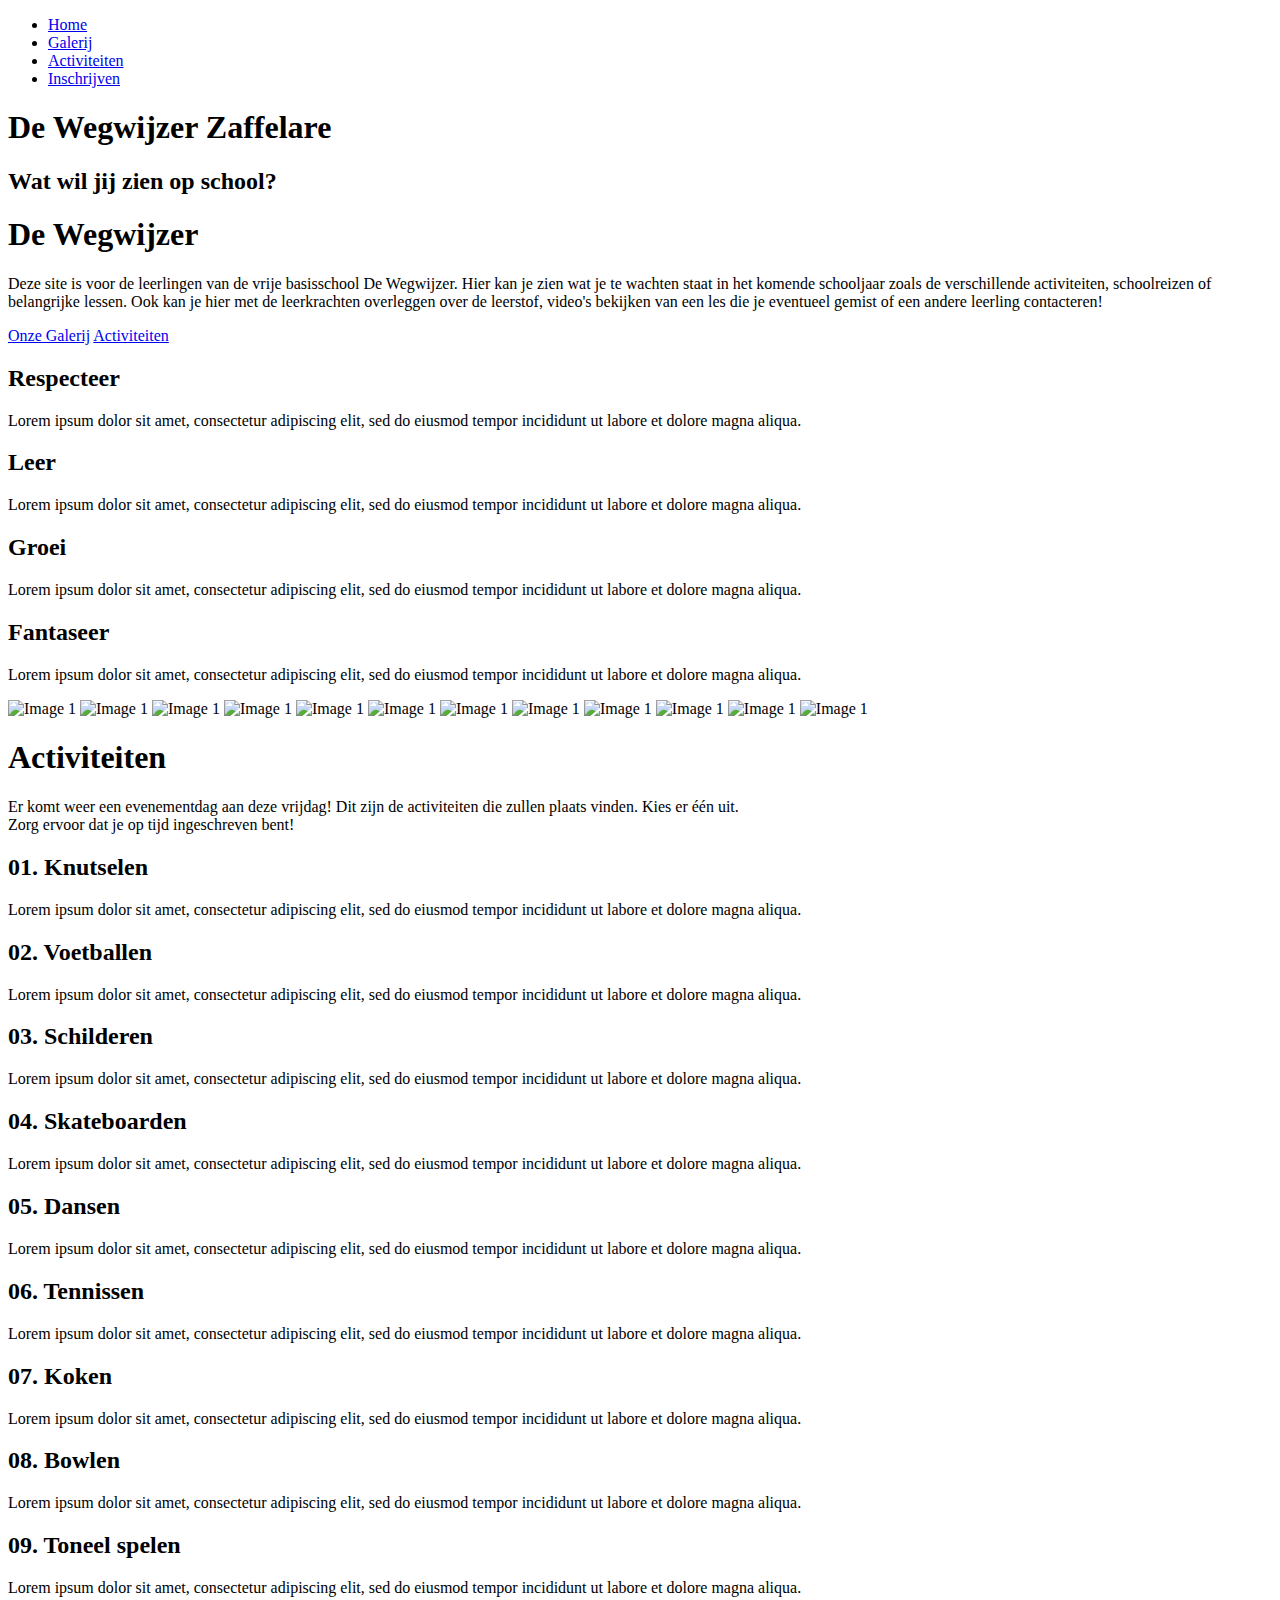
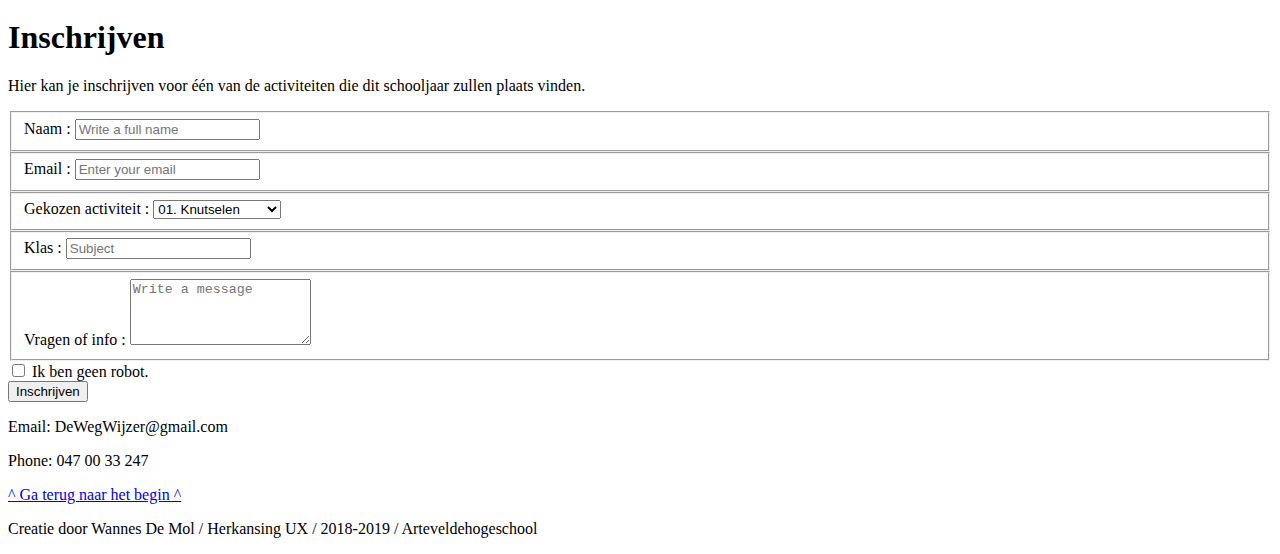
==== index.html @ 464d7c9a "Add files via upload" ====
<!DOCTYPE html>
<html lang="nl">
<head>
    <meta charset="UTF-8">
    <link rel="stylesheet" type="text/css" href="css/style.css">
    <link href="https://fonts.googleapis.com/css?family=Oswald&display=swap" rel="stylesheet">
    <title>UX - De Wegwijzer Zaffelare</title>
</head>

<body>

    <!-- NAVIGATIE NAVIGATIE NAVIGATIE-->
        <div class="nav">    
                <nav class="navbar navbar-light">
                  <ul class="nav navbar-nav single-page-nav">
                    <li class="nav-item"> <a class="nav-link eerste" href="#home">Home</a></li>
                    <li class="nav-item"> <a class="nav-link" href="#gallery">Galerij</a></li>
                    <li class="nav-item"> <a class="nav-link" href="#about">Activiteiten</a></li>
                    <li class="nav-item"> <a class="nav-link" href="#contact">Inschrijven</a></li>
                  </ul>
                </nav>
            </div>

<header id="top">

<!-- HEADER HEADER HEADER -->

	<div class="container">

        <div class="row">
    
            <div class="site-title">
                <h1>De Wegwijzer Zaffelare</h1>
                <h2>Wat wil jij zien op school?</h2>
            </div>
        </div>
    </div>
</header>

<!-- HOME HOME HOME HOME HOME HOME HOME-->

<section id="home">

	<div class="container">

        <div class="row BB-home single-page-nav">

                <h1>De Wegwijzer</h1>
        
        	<div class="text-center">
            	<p> Deze site is voor de leerlingen van de vrije basisschool De Wegwijzer. 
                    Hier kan je zien wat je te wachten staat in het komende schooljaar zoals de verschillende activiteiten,
                     schoolreizen of belangrijke lessen. Ook kan je hier met de leerkrachten overleggen over de leerstof, video's bekijken van een les die je eventueel gemist of een andere leerling contacteren!</p>
                <a href="#gallery" class="introlinks">Onze Galerij</a>
                <a href="#about" class="introlinks">Activiteiten</a>
            </div>
        </div>

<!-- HERSTEL HERSTEL HERSTEL HERSTEL HERSTEL HERSTEL -->
        
        <div class="HERSTEL">
        	<div class="BB-content lightgray text-center">
                <h2>Respecteer</h2>
            	<p>Lorem ipsum dolor sit amet, consectetur adipiscing elit, sed do eiusmod tempor incididunt ut labore et dolore magna aliqua.</p>
            </div>
            <div class="BB-content gray text-center">
            	<h2>Leer</h2>
            	<p>Lorem ipsum dolor sit amet, consectetur adipiscing elit, sed do eiusmod tempor incididunt ut labore et dolore magna aliqua.</p>
            </div>
            <div class="BB-content darkgray text-center">
            	<h2>Groei</h2>
            	<p>Lorem ipsum dolor sit amet, consectetur adipiscing elit, sed do eiusmod tempor incididunt ut labore et dolore magna aliqua.</p>
            </div>
            <div class="BB-content black text-center">
            	<h2>Fantaseer</h2>
            	<p>Lorem ipsum dolor sit amet, consectetur adipiscing elit, sed do eiusmod tempor incididunt ut labore et dolore magna aliqua.</p>
            </div>
        </div>
        
	</div>
    
</section>

<!-- GALERIJ GALERIJ GALERIJ GALERIJ GALERIJ GALERIJ GALERIJ GALERIJ -->

<section id="gallery">

	<div class="container">

        <div>
            <img src="images/School1.jpeg" alt="Image 1" class="deneerste top">
            <img src="images/School2.jpeg" alt="Image 1" class="top">
            <img src="images/School3.jpeg" alt="Image 1" class="top">
            <img src="images/School4.jpeg" alt="Image 1" class="top">
            <img src="images/School5.jpg" alt="Image 1" class="deneerste">
            <img src="images/School6.jpg" alt="Image 1" >
            <img src="images/School.jpeg" alt="Image 1" >
            <img src="images/School8.jpeg" alt="Image 1" >
            <img src="images/School13.jpg" alt="Image 1" class="deneerste onder">
            <img src="images/School9.jpeg" alt="Image 1" class="onder">
            <img src="images/School10.jpg" alt="Image 1" class="onder">
            <img src="images/School11.jpeg" alt="Image 1" class="onder">
        </div>
    </div>

</section>

<!-- GEKLEURD GEKLEURD GEKLEURD GEKLEURD GEKLEURD GEKLEURD GEKLEURD GEKLEURD -->

<section id="about">

	<div class="container">
    
    	<div class="row BB-section-header">
        	<div class="text-center">
        		<h1>Activiteiten</h1>
                <p>Er komt weer een evenementdag aan deze vrijdag! Dit zijn de activiteiten die zullen plaats vinden.
                    Kies er één uit. </br> Zorg ervoor dat je op tijd ingeschreven bent!
                </p>
            </div>
        </div>

        <div class="row">
        
        	<div class="Gekleurd lightgray">
            	<h2>01. Knutselen</h2>
            	<p>Lorem ipsum dolor sit amet, consectetur adipiscing elit, sed do eiusmod tempor incididunt ut labore et dolore magna aliqua.</p>
            </div> 
            <div class="Gekleurd gray">
            	<h2>02. Voetballen</h2>
            	<p>Lorem ipsum dolor sit amet, consectetur adipiscing elit, sed do eiusmod tempor incididunt ut labore et dolore magna aliqua.</p>
            </div>
            <div class="Gekleurd darkgray">
            	<h2>03. Schilderen</h2>
            	<p>Lorem ipsum dolor sit amet, consectetur adipiscing elit, sed do eiusmod tempor incididunt ut labore et dolore magna aliqua.</p>
            </div>
        
        	<div class="Gekleurd pink">
            	<h2>04. Skateboarden</h2>
            	<p>Lorem ipsum dolor sit amet, consectetur adipiscing elit, sed do eiusmod tempor incididunt ut labore et dolore magna aliqua.</p>
            </div>
            <div class="Gekleurd lightblue">
            	<h2>05. Dansen</h2>
            	<p>Lorem ipsum dolor sit amet, consectetur adipiscing elit, sed do eiusmod tempor incididunt ut labore et dolore magna aliqua.</p>
            </div>
        
        	<div class="Gekleurd red">
            	<h2>06. Tennissen</h2>
            	<p>Lorem ipsum dolor sit amet, consectetur adipiscing elit, sed do eiusmod tempor incididunt ut labore et dolore magna aliqua.</p>
            </div>
            <div class="Gekleurd blue">
            	<h2>07. Koken</h2>
            	<p>Lorem ipsum dolor sit amet, consectetur adipiscing elit, sed do eiusmod tempor incididunt ut labore et dolore magna aliqua.</p>
            </div>
            <div class="Gekleurd green">
            	<h2>08. Bowlen</h2>
            	<p>Lorem ipsum dolor sit amet, consectetur adipiscing elit, sed do eiusmod tempor incididunt ut labore et dolore magna aliqua.</p>
            </div>
            <div class="Gekleurd yellow">
            	<h2>09. Toneel spelen</h2>
            	<p>Lorem ipsum dolor sit amet, consectetur adipiscing elit, sed do eiusmod tempor incididunt ut labore et dolore magna aliqua.</p>
            </div> 
            
        </div>
        
	</div>
    
</section>
            
<section id="contact">

	<div class="container">

        <div class="row BB-section-header">
        	<div class="text-center">
        		<h1>Inschrijven</h1>
                <p>Hier kan je inschrijven voor één van de activiteiten die dit schooljaar zullen plaats vinden.</p>
            </div>
        </div>
        
        <div class="row">
            <div class="">
                
                <form action="#contact" method="post" id="contact-form">
               		<fieldset class="form-group">
                        <label for="name">Naam :</label>
                        <input type="text" class="form-control" id="name" placeholder="Write a full name">
                  	</fieldset>
                  
                  	<fieldset class="form-group">
                    	<label for="email">Email :</label>
                    	<input type="email" class="form-control" id="email" placeholder="Enter your email">
                  	</fieldset>
                    
                    <fieldset class="form-group">
                    	<label for="budget">Gekozen activiteit :</label>
                    	<select class="form-control" id="budget">
                      		<option>01. Knutselen</option>
                      		<option>02. Voetballen</option>
                      		<option>03. Schilderen</option>
                            <option>04. Skateboarden</option>
                            <option>05. Dansen</option>
                      		<option>06. Tennissen</option>
                      		<option>07. Koken</option>
                            <option>08. Bowlen</option>
                            <option>09. Toneel</option>
                    	</select>
                  	</fieldset>
                 
                 	<fieldset class="form-group">
                        <label for="subject">Klas :</label>
                        <input type="text" class="form-control" id="subject" placeholder="Subject">
                  	</fieldset>
                    
                  	<fieldset class="form-group">
                    	<label for="message">Vragen of info :</label>
                    	<textarea class="form-control" id="message" rows="4" placeholder="Write a message"></textarea>
                  	</fieldset>
                  
                  	<div class="checkbox">
                    	<label>
                      		<input type="checkbox"> Ik ben geen robot.
                    	</label>
                  	</div>
                  
                  	<button type="submit" class="btn btn-success btn-lg">Inschrijven</button> 
                </form>
                
        </div>
	</div>
    
</section>

<footer>

            
        <p>Email: DeWegWijzer@gmail.com</p>
        <p>Phone: 047 00 33 247</p>
            
            <div class="top">
                <p><a href="#top">^ Ga terug naar het begin ^</a></p>
                <p>Creatie door Wannes De Mol / Herkansing UX / 2018-2019 / Arteveldehogeschool</p>
            </div>
        </div>
        
    </div>   

</footer>
</body>
</html>
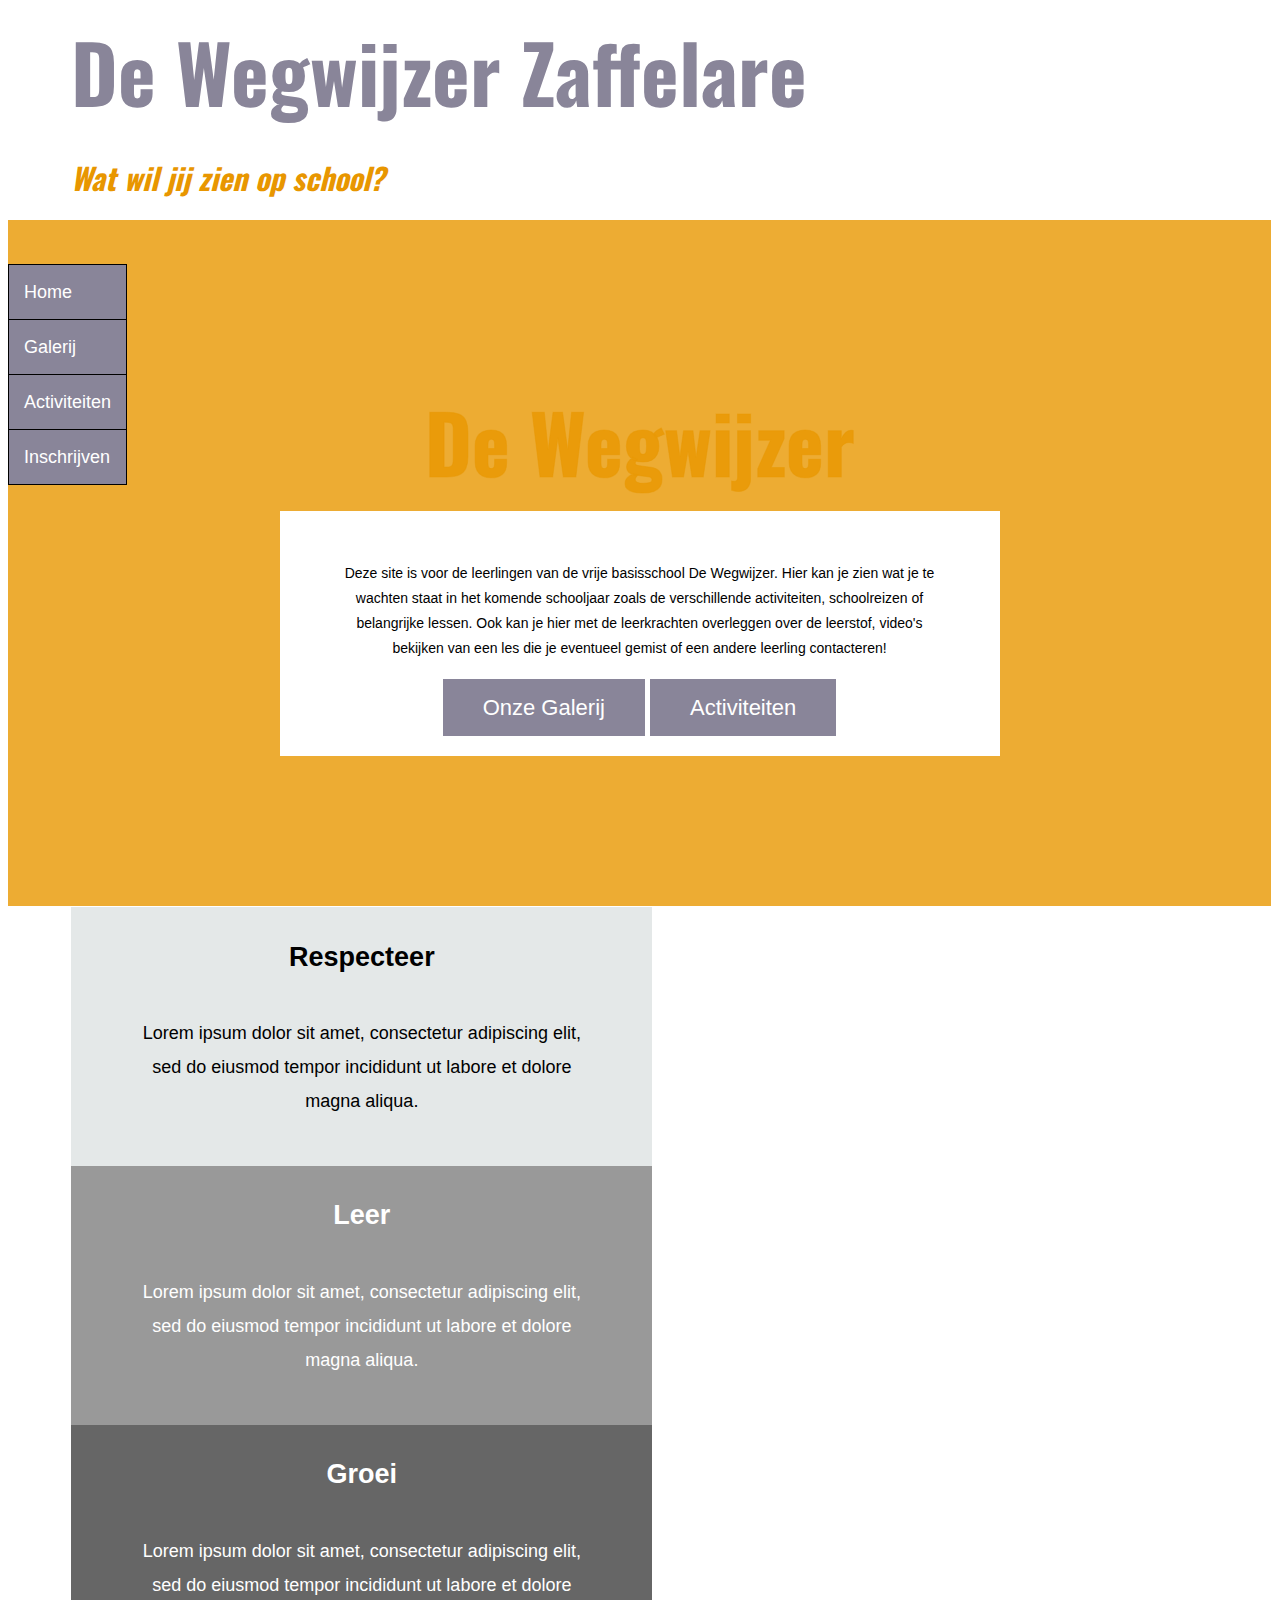
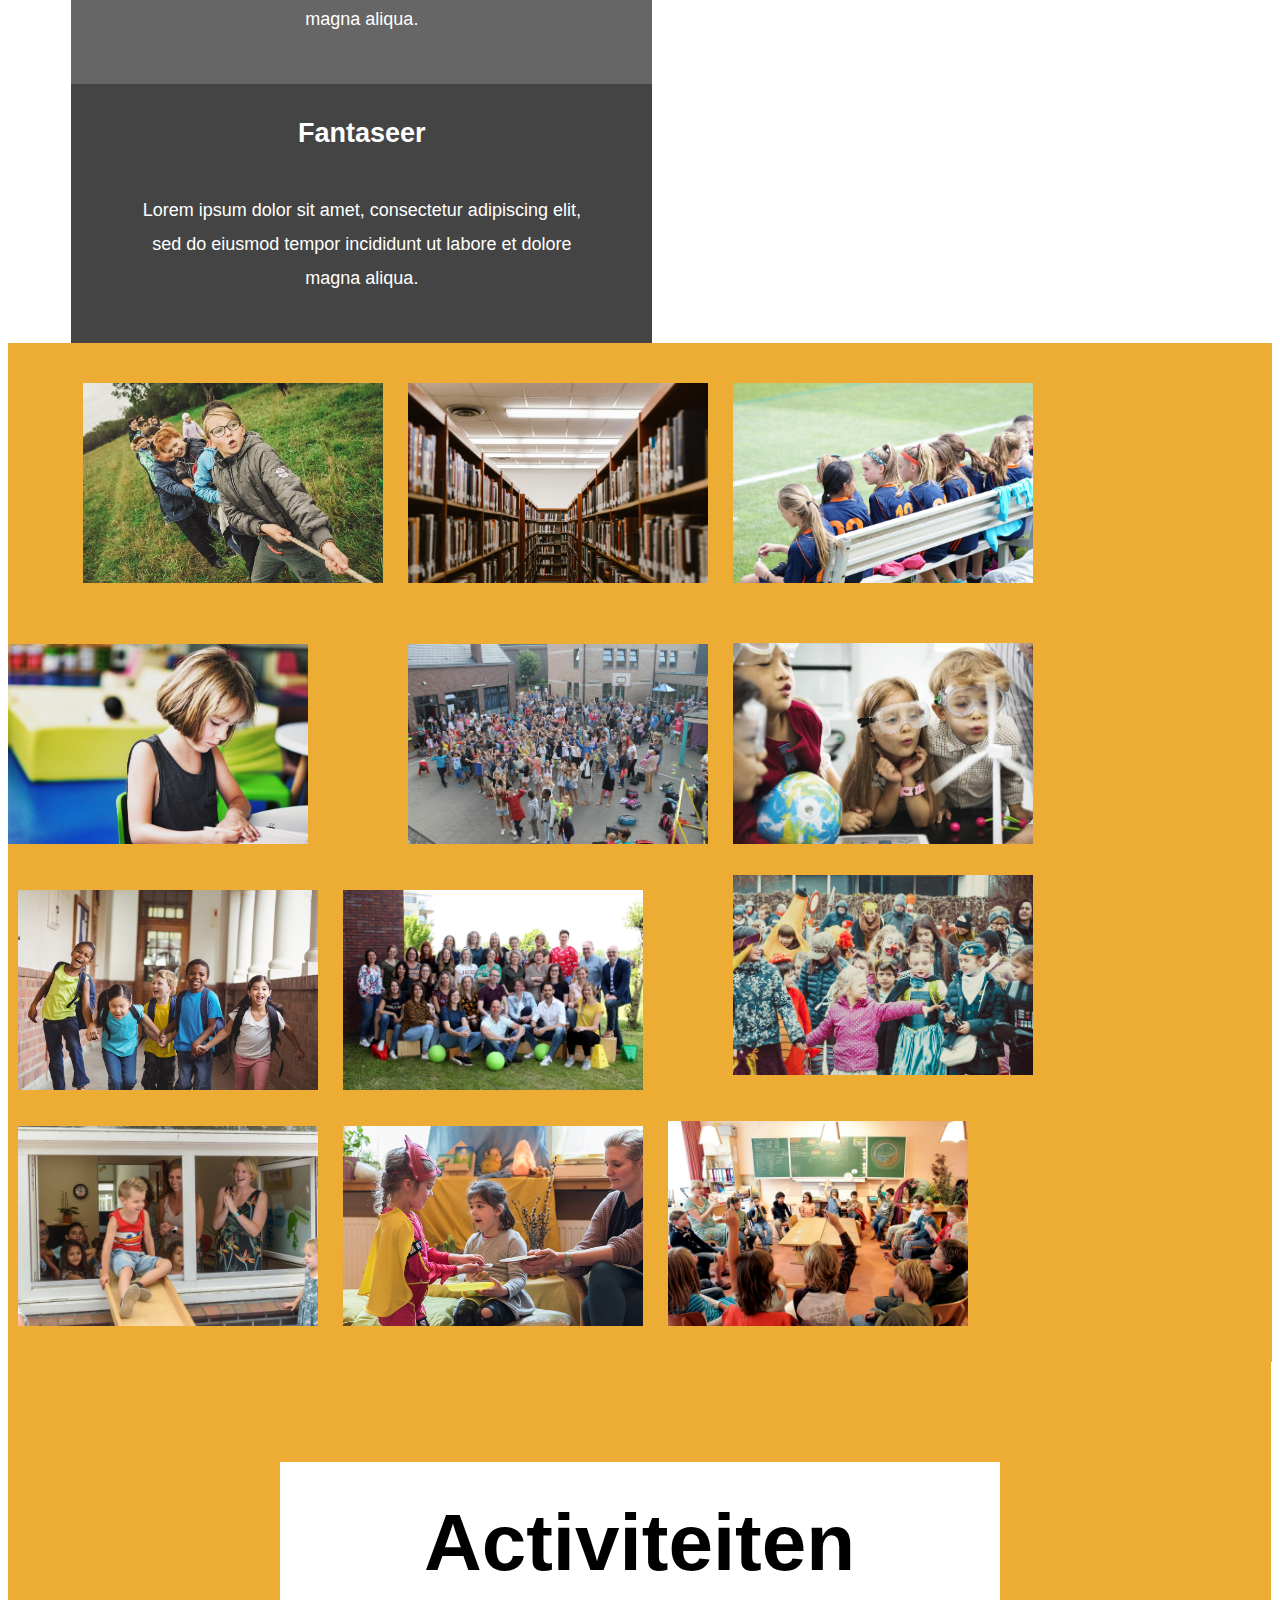
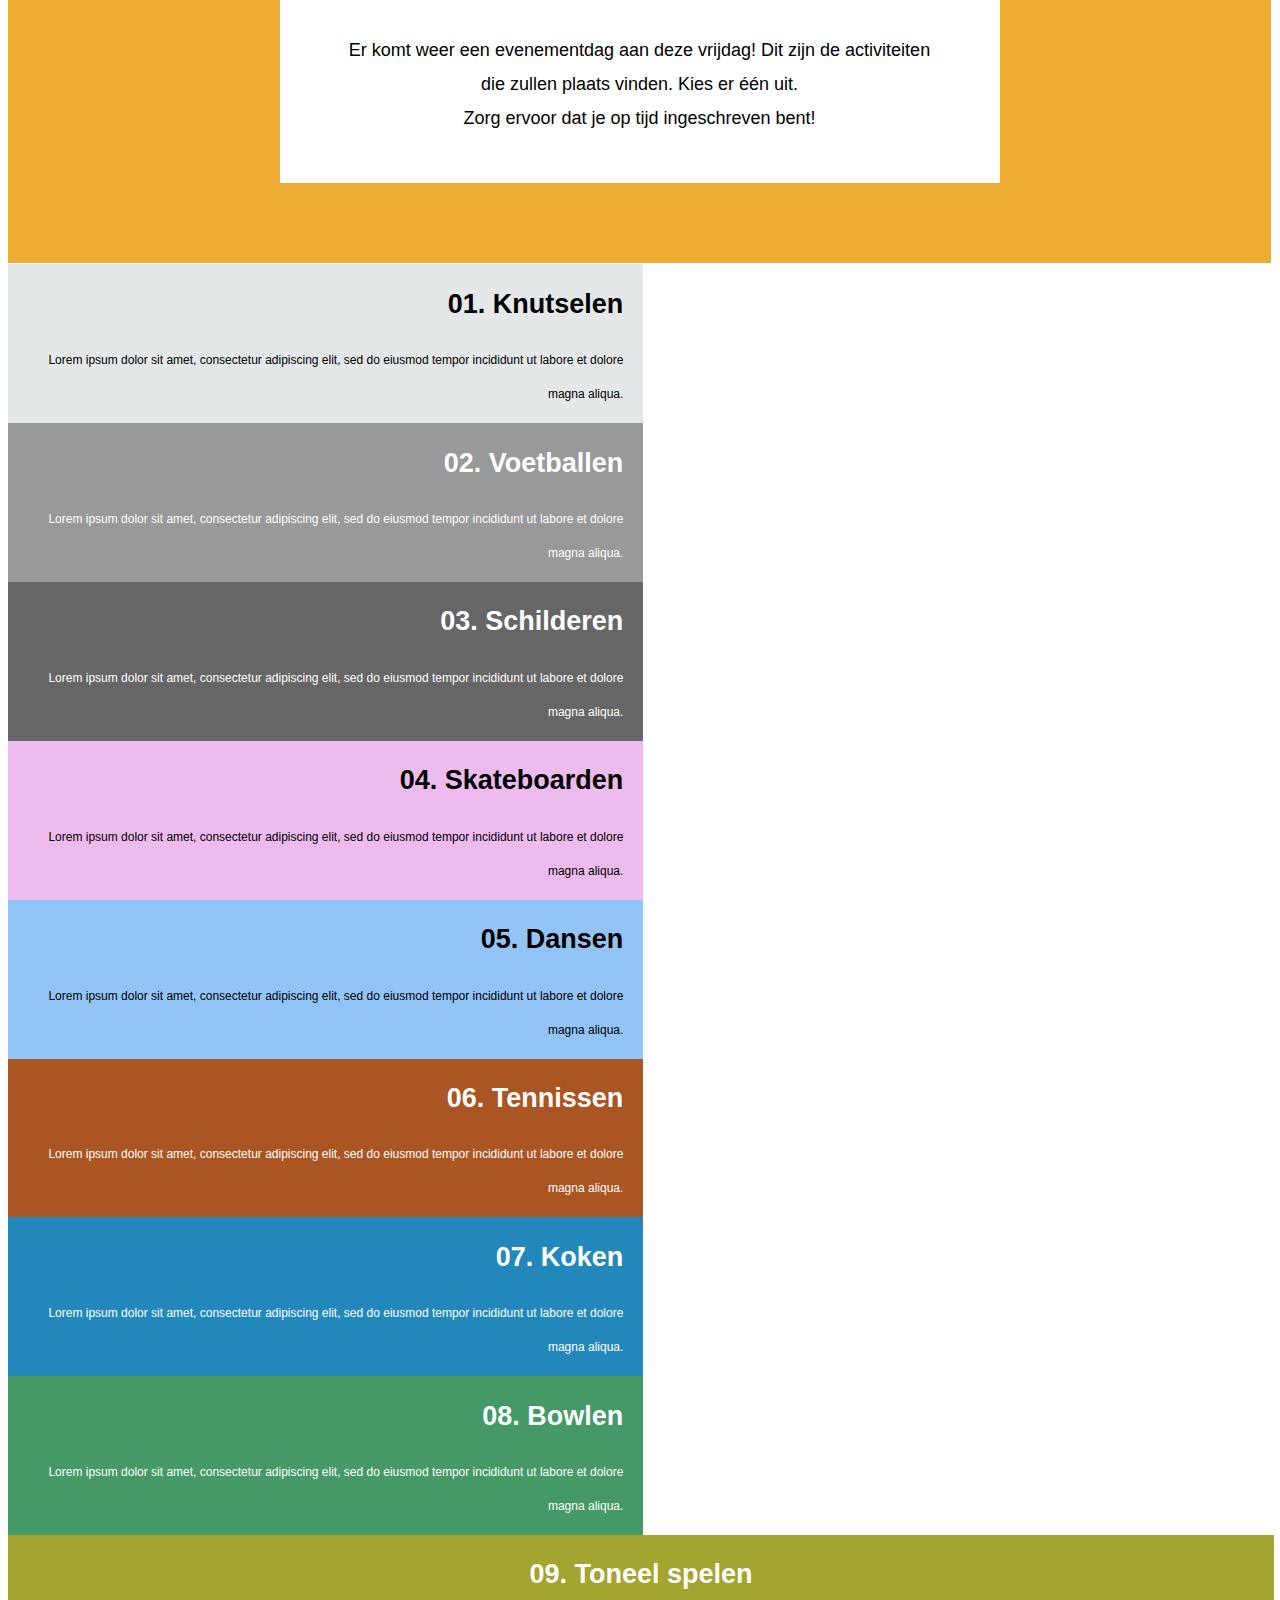
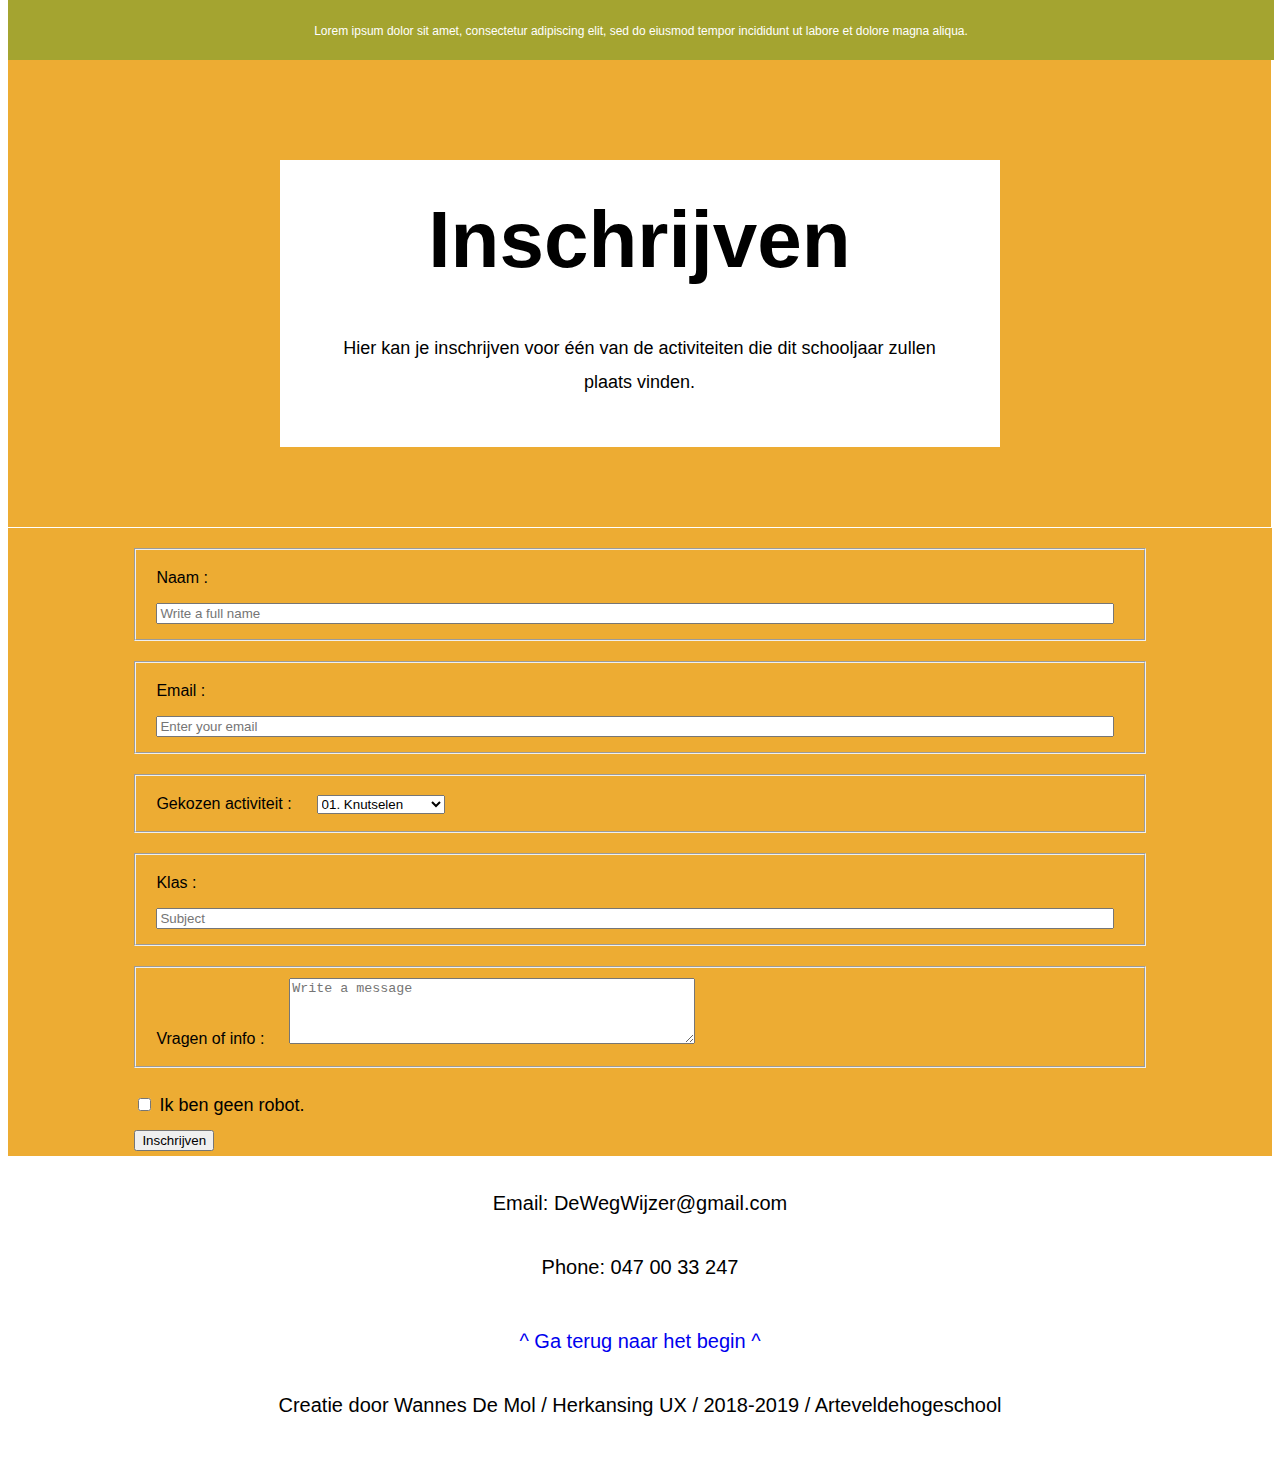
==== commit 21456a74: "Update index.html" ====
--- a/index.html
+++ b/index.html
@@ -2,7 +2,7 @@
 <html lang="nl">
 <head>
     <meta charset="UTF-8">
-    <link rel="stylesheet" type="text/css" href="css/style.css">
+    <link rel="stylesheet" type="text/css" href="assets/css/style.css">
     <link href="https://fonts.googleapis.com/css?family=Oswald&display=swap" rel="stylesheet">
     <title>UX - De Wegwijzer Zaffelare</title>
 </head>
@@ -247,4 +247,4 @@
 
 </footer>
 </body>
-</html>+</html>
--- a/assets/css/style.css
+++ b/assets/css/style.css
@@ -0,0 +1,538 @@
+
+body {
+    font-family: 'Open Sans', sans-serif;
+	font-size: 18px;
+	font-weight: normal;
+	line-height: 34px;
+}
+
+/*NAVIGATIE*/ /*NAVIGATIE*/ /*NAVIGATIE*/
+
+
+nav{
+	clear: both;
+	position: fixed;
+}
+
+ul {
+	list-style-type: none;
+	margin: 0;
+	padding: 0;
+  }
+
+li {
+	display: inline;
+
+}
+
+li a {
+	text-decoration: none;
+	color: white;
+	display: block;
+	padding: 8px;
+	background-color: rgb(137, 133, 153);
+	border-bottom: 1px solid Black;
+	border-right: 1px solid Black;
+	border-left: 1px solid Black;
+}
+
+li a.eerste {
+	border-top: 1px solid Black;
+}
+
+li a:hover{
+	background-color: rgb(24, 23, 70);
+	transition: .2s;
+}
+li a:active{
+	background-color: rgb(24, 23, 70);
+}
+
+.nav {
+	float: left;
+	margin-top: 105px;
+}
+
+.navbar {
+	padding: 0 !important;
+	margin: 0 !important;
+}
+
+.nav-link {
+	padding: 10px 15px;
+	font-size: 18px;
+}
+
+/*HEADER*/ /*HEADER*/ /*HEADER*/
+
+h1 {
+	font-size: 80px;
+}
+
+div.site-title h2 {
+	font-style: italic;
+	font-size: 30px;
+	color: #E89600);
+}
+
+.container {
+	margin-left: 5%;
+	margin-right: 5%;
+}
+
+.BB-icon {
+	font-size: 72px;
+	padding: 30px;
+}
+
+.contact-icon {
+	font-size: 30px;
+	padding: 0 20px 0 0;
+	min-width: 50px;
+}
+
+.site-title {
+	padding: 0;
+	margin-top: 30px;
+	margin-bottom: 20px;
+}
+
+.site-title h1 {
+	color:rgb(137, 133, 153);
+	font-family: 'Oswald', sans-serif;
+
+}
+
+.site-title h2 {
+	color:  #E89600;
+	font-size: 16px;
+	padding-top: 20px;
+	font-family: 'Oswald', sans-serif;
+}
+
+.text-center {
+	text-align: center;
+}
+.text-right {
+	text-align: right;
+}
+
+.BB-hr {
+   	margin: 15px -15px !important;
+}
+
+.BBpad {
+	padding: 0 1px 1px 0 !important;
+	margin: 0 !important;
+}
+
+.BBno {
+	padding: 0 !important;
+	margin: 0 !important;
+}
+
+/*INTRO INTRO INTRO INTRO INTRO INTRO INTRO INTRO INTRO INTRO INTRO INTRO INTRO INTRO INTRO*/
+
+
+
+.text-center{
+	margin: 0 auto;
+	max-width: 600px;
+	min-width: 400px;
+	background-color: white;
+	padding: 10px 60px 30px 60px;
+}
+
+
+
+.BB-home h1 {
+	text-align: center;
+	font-size: 80px;
+	color: rgba(232, 151, 0, .8);
+	font-family: 'Oswald', sans-serif;
+	-webkit-text-stroke-width: 1px;
+	-webkit-text-stroke-color: rgba(232, 151, 0, 0.445);
+	;
+}
+.BB-home p {
+	font-size: 14px;
+	line-height: 25px;
+	font-style: center italic;
+	margin: 20px 0 30px 0;
+}
+.BB-home {
+	padding: 0px;
+	padding-top: 150px;
+	padding-bottom: 150px; 
+	background: url(../images/School7.jpg) no-repeat center center fixed; 
+	-webkit-background-size: cover;
+	-moz-background-size: cover;
+	-o-background-size: cover;
+	background-size: cover;
+	border-right: 1px solid #fff;
+	border-bottom: 1px solid #fff;
+}
+
+.space40 {
+	margin-bottom: 40px;
+}
+
+.introlinks {
+	margin: 10px 0;
+	padding: 16px 40px ;
+	min-width: 200px;
+	font-size: 22px;
+	text-decoration: none;
+	color: white;
+	background-color:  rgb(137, 133, 153); 
+}
+
+.introlinks:hover{
+	background-color:  #E89600;
+}
+
+
+/* HERSTEL HERSTEL HERSTEL HERSTEL HERSTEL HERSTEL */
+
+
+div.BB-content {
+	width: 40.55%;
+	float: left;
+}
+
+section div div.HERSTEL{
+	margin: 0 auto;
+	width: 90%;
+}
+
+/*GALERIJ GALERIJ GALERIJ GALERIJ GALERIJ GALERIJ GALERIJ GALERIJ*/
+
+section{
+	clear: both;
+}
+
+section div.container {
+	width: 100%;
+	margin: 0 auto;
+	background-color: rgba(232, 151, 0, .8);
+}
+
+section div div img.deneerste{
+	margin-left: 75px;
+}
+
+section div div img.top{
+	margin-top: 30px;
+	margin-right:20px;
+	margin-bottom:-20px;
+}
+
+section div div img.onder{
+	margin-bottom: 25px;
+}
+
+section div div img{
+	margin: 10px;
+	width: 300px;
+}
+
+/* GEKLEURD GEKLEURD GEKLEURD GEKLEURD GEKLEURD GEKLEURD GEKLEURD GEKLEURD */
+
+
+div.Gekleurd {
+	padding: 0 20px 0 20px;
+	width: 47.1%;
+	float: left ;
+}
+
+div.Gekleurd p{
+	font-size: 12px;
+	text-align: right;
+}
+
+div.Gekleurd h2{
+	text-align: right;
+}
+
+div.yellow{
+	width: 97%;
+	clear:both;
+}
+
+div.yellow h2{
+	text-align: center;
+}
+
+div.yellow p{
+	text-align: center;
+}
+
+
+.lightgray {
+	background-color: #E4E8E8;
+}
+
+.gray {
+	background-color: #999;
+	color: #FFF;
+}
+
+.darkgray {
+	background-color: #666;
+	color: #FFF;
+}
+
+.black {
+	background-color: #444;
+	color: #FFF;
+}
+
+.blue {
+	background-color: #28B;
+	color: #FFF;
+}
+
+.red {
+	background-color: #A52;
+	color: #FFF;
+}
+
+.pink {
+	background-color: #EBE;
+	color: #000;
+}
+
+.lightblue {
+	background-color: #92C4F8;
+	color: #000;
+}
+
+.yellow {
+	background-color: #A4A430;
+	color: #FFF;
+}
+
+.green {
+	background-color: #496;
+	color: #FFF;
+}
+
+/* GEKLEURD GEKLEURD GEKLEURD--- END */
+
+/* GROTE FOTO'S MENU'S */
+
+.BB-section-header {
+	padding: 0px;
+	padding-top: 100px;
+	padding-bottom: 80px;
+	background: url(../images/School7.jpg) no-repeat center center fixed; 
+	-webkit-background-size: cover;
+	-moz-background-size: cover;
+	-o-background-size: cover;
+	background-size: cover;
+	border-right: 1px solid #fff;
+	border-bottom: 1px solid #fff;
+}
+
+.BB-home p, .BB-content p, .BB-section-header p {
+	padding: 20px 0 0 0;
+}
+
+/*LOGIN LOGIN LOGIN LOGIN LOGIN LOGIN*/
+
+div.row form{ 
+	width: 80%;
+	margin: 0 auto;
+}
+
+form fieldset {
+	padding: 10px 20px;
+}
+
+form fieldset label{
+	font-size: 16px;
+	margin-right: 20px;
+}
+
+form fieldset textarea{
+	width: 400px;
+}
+
+form fieldset input{
+	width: 950px;
+}
+
+.form-group {
+	margin: 20px 0;
+}
+
+
+/*FOOTER FOOTER FOOTER FOOTER FOOTER FOOTER FOOTER*/
+
+footer p{
+	margin: 30px 0 0 0;
+	width:100%;
+	text-align: center;
+	font-size: 20px;
+}
+
+.top {
+	margin: 0;
+	padding: 10px 0 30px 0;
+	font-size: 14px;
+}
+
+.top p a{
+	text-decoration: none;
+}
+
+/*GSM GROOTTE GSM GROOTTE GSM GROOTTE*/
+/*GSM GROOTTE GSM GROOTTE GSM GROOTTE*/
+/*GSM GROOTTE GSM GROOTTE GSM GROOTTE*/
+/*GSM GROOTTE GSM GROOTTE GSM GROOTTE*/
+/*GSM GROOTTE GSM GROOTTE GSM GROOTTE*/
+
+@media (max-width:800px) {
+
+
+	body {
+		line-height: 60px;
+	}
+	
+	/*NAVIGATIE*/ /*NAVIGATIE*/ /*NAVIGATIE*/
+	
+	li a {
+		background-color:rgba(137, 133, 153, 0.45);
+		color: white;
+	}
+	
+	/*HEADER*/ /*HEADER*/ /*HEADER*/
+	
+	h1 {
+		font-size: 70px;
+		text-align: center;
+	}
+
+	h2{
+		text-align:center;
+	}
+
+	.container {
+		width: 100%;
+		margin-left: 0;
+		margin-right: 0;
+	}
+	
+	
+	/*INTRO INTRO INTRO INTRO INTRO INTRO INTRO INTRO INTRO INTRO INTRO INTRO INTRO INTRO INTRO*/
+
+	.BB-home h1 {
+		line-height: 100px;
+		font-size: 80px;
+	}
+
+
+	/* HERSTEL HERSTEL HERSTEL HERSTEL HERSTEL HERSTEL */
+	
+	div.BB-content {
+		clear: both;
+	}
+	
+	section div div.HERSTEL{
+		margin: 0;
+		width: 100%;
+	}
+
+	/*GALERIJ GALERIJ GALERIJ GALERIJ GALERIJ GALERIJ GALERIJ GALERIJ*/
+	
+	section{
+		width:100%;
+	}
+	
+	section div.container {
+		width: 100%;
+		margin: 0;
+	}
+	
+	section div div img.deneerste{
+		margin-left: 120px;
+	}
+	
+	section div div img.top{
+		margin-left: 120px;
+	}
+	
+	section div div img.onder{
+		margin-left: 120px;
+	}
+	
+	section div div img{
+		margin-left: 120px;
+	}
+	
+	/* GEKLEURD GEKLEURD GEKLEURD GEKLEURD GEKLEURD GEKLEURD GEKLEURD GEKLEURD */
+	
+	
+	div.Gekleurd {
+		padding: 0 20px 0 20px;
+		width: 91%;
+		float: left ;
+	}
+	
+	div.Gekleurd h2{
+		text-align: right;
+	}
+	
+	div.yellow{
+		padding: 0 20px 0 20px;
+		width: 91%;
+		float: left ;
+	}
+	
+	div.yellow h2{
+		text-align: right;
+	}
+	
+	div.yellow p{
+		font-size: 12px;
+		text-align: right;
+	}
+	
+	
+	/* GEKLEURD GEKLEURD GEKLEURD--- END */
+	
+	/* GROTE FOTO'S MENU'S */
+
+	
+	/*LOGIN LOGIN LOGIN LOGIN LOGIN LOGIN*/
+	
+	div.row form{ 
+		width: 80%;
+		margin: 0 auto;
+	}
+	
+	form fieldset {
+		padding: 10px 20px;
+	}
+	
+	form fieldset label{
+		font-size: 16px;
+		margin-right: 20px;
+	}
+	
+	form fieldset textarea{
+		width: 200px;
+	}
+	
+	form fieldset input{
+		width: 300px;
+	}
+	
+	.form-group {
+		margin: 20px 0;
+	}
+	
+	
+	/*FOOTER FOOTER FOOTER FOOTER FOOTER FOOTER FOOTER*/
+
+}
